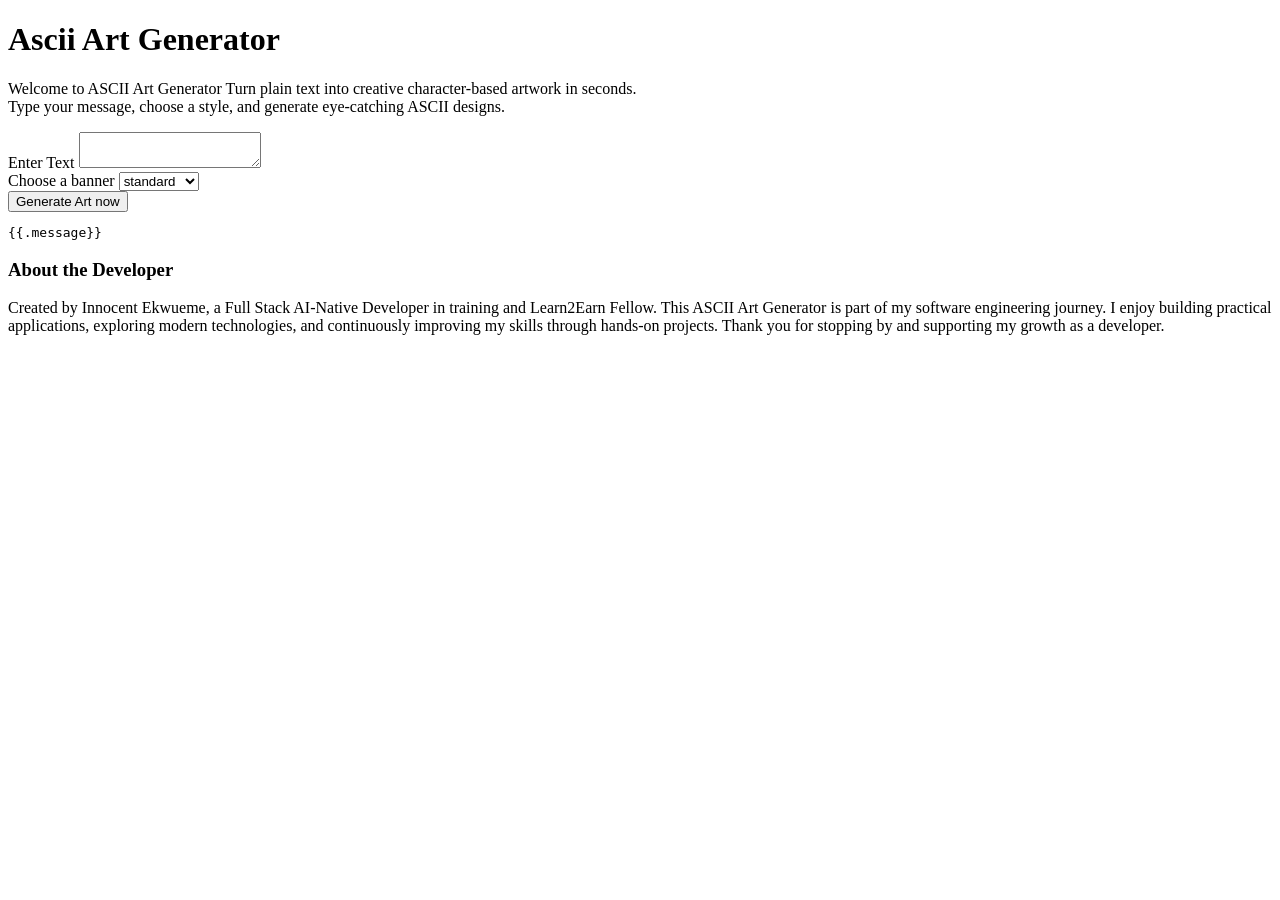
==== template/index.html @ d741958e "my commit" ====
<!DOCTYPE html>
<html lang="en">

<head>
    <meta charset="UTF-8">
    <meta name="viewport" content="width=device-width, initial-scale=1.0">
    <title>Home</title>
    <link rel="stylesheet" href="static/style.css">
</head>

<body>
    <header>
        <h1>Ascii Art Generator</h1>
        <article>
            <p>Welcome to ASCII Art Generator
                Turn plain text into creative character-based artwork in seconds. <br> Type your message, choose a
                style, and
                generate eye-catching ASCII designs.
            </p>
        </article>
    </header>
    <main>
        <section>
            <form action="/ascii-art" method="POST">
                <label for="text">Enter Text</label>
                <textarea name="text" id="text" placeholder="Enter a word or sentence">
            </textarea>
                <br>
                <label for="banner">Choose a banner</label>
                <select name="banner" id="banner">
                    <option value="standard.txt">standard</option>
                    <option value="shadow.txt">shadow</option>
                    <option value="thinkertoy.txt">thinkertoy</option>
                </select>
                <br>
                <section>
                    <button type="submit">Generate Art now</button>
                    <pre>{{.message}}</pre>
                </section>
            </form>
        </section>
    </main>
    <footer>
        <h3>About the Developer</h3>
        <article>
            Created by Innocent Ekwueme, a Full Stack AI-Native Developer in training and Learn2Earn Fellow.

            This ASCII Art Generator is part of my software engineering journey. I enjoy building practical
            applications, exploring modern technologies, and continuously improving my skills through hands-on projects.

            Thank you for stopping by and supporting my growth as a developer.
        </article>
    </footer>
</body>

</html>
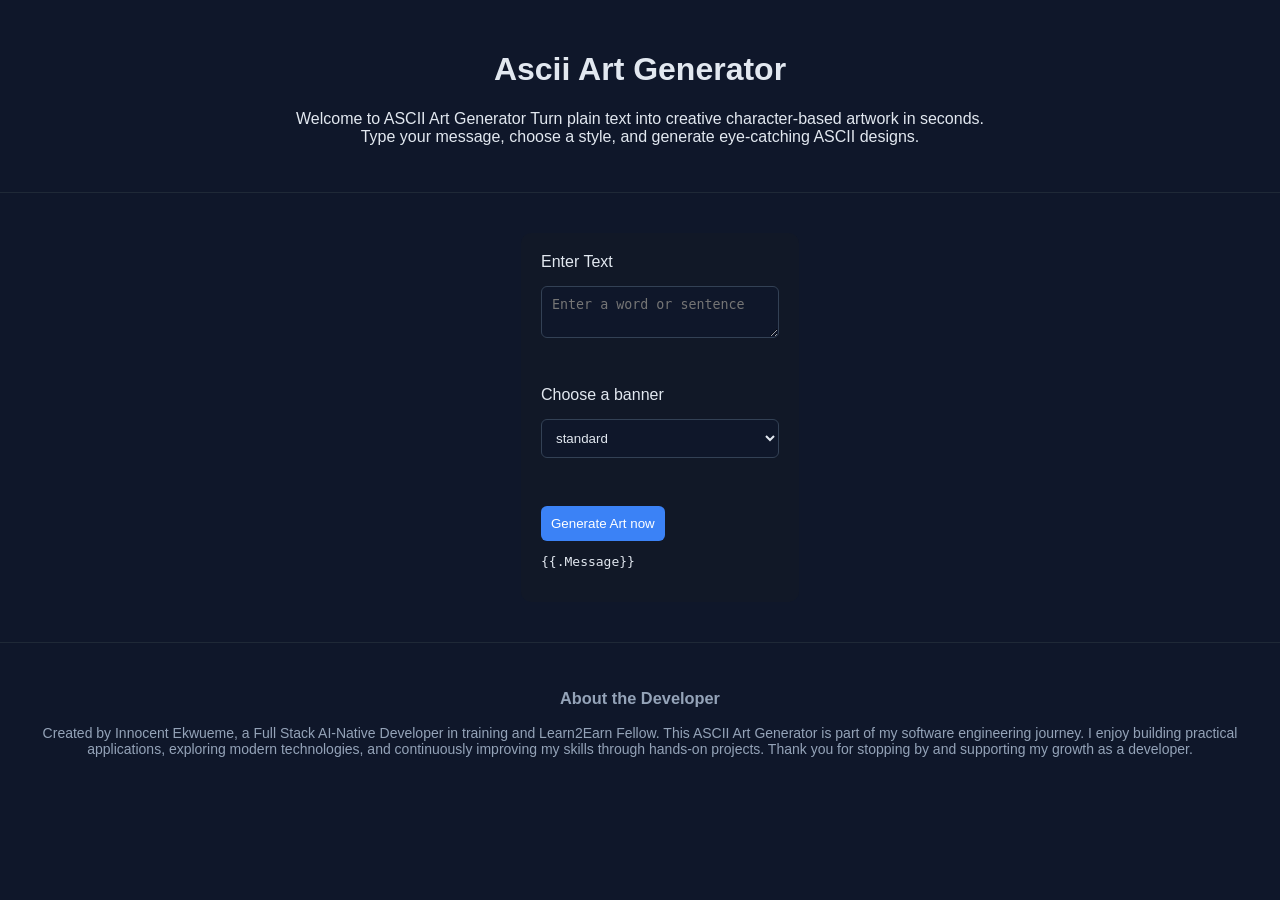
==== commit 84ed1fb8: "ascii-web project completed" ====
--- a/template/index.html
+++ b/template/index.html
@@ -5,7 +5,7 @@
     <meta charset="UTF-8">
     <meta name="viewport" content="width=device-width, initial-scale=1.0">
     <title>Home</title>
-    <link rel="stylesheet" href="static/style.css">
+    <link rel="stylesheet" href="/static/style.css">
 </head>
 
 <body>
@@ -23,19 +23,18 @@
         <section>
             <form action="/ascii-art" method="POST">
                 <label for="text">Enter Text</label>
-                <textarea name="text" id="text" placeholder="Enter a word or sentence">
-            </textarea>
+                <textarea name="text" id="text" placeholder="Enter a word or sentence"></textarea>
                 <br>
                 <label for="banner">Choose a banner</label>
                 <select name="banner" id="banner">
-                    <option value="standard.txt">standard</option>
-                    <option value="shadow.txt">shadow</option>
-                    <option value="thinkertoy.txt">thinkertoy</option>
+                    <option value="standard">standard</option>
+                    <option value="shadow">shadow</option>
+                    <option value="thinkertoy">thinkertoy</option>
                 </select>
                 <br>
                 <section>
                     <button type="submit">Generate Art now</button>
-                    <pre>{{.message}}</pre>
+                    <pre>{{.Message}}</pre>
                 </section>
             </form>
         </section>
--- a/static/style.css
+++ b/static/style.css
@@ -0,0 +1,55 @@
+body {
+    margin: 0;
+    font-family: Arial, sans-serif;
+    background-color: #0f172a;
+    color: #e2e8f0;
+}
+
+button:hover {
+    background-color: #2563eb;
+}
+
+main {
+    display: flex;
+    justify-content: center;
+    padding: 40px 20px;
+}
+header {
+    text-align: center;
+    padding: 30px 20px;
+    border-bottom: 1px solid #1f2937;
+}
+form {
+    background-color: #111827;
+    padding: 20px;
+    border-radius: 10px;
+    width: 100%;
+    max-width: 500px;
+    display: flex;
+    flex-direction: column;
+    gap: 15px;
+}
+input,
+textarea,
+select {
+    padding: 10px;
+    border-radius: 6px;
+    border: 1px solid #334155;
+    background-color: #0f172a;
+    color: #e2e8f0;
+}
+button {
+    padding: 10px;
+    background-color: #3b82f6;
+    border: none;
+    border-radius: 6px;
+    color: white;
+    cursor: pointer;
+}
+footer {
+    text-align: center;
+    padding: 30px 20px;
+    border-top: 1px solid #1f2937;
+    font-size: 14px;
+    color: #94a3b8;
+}
